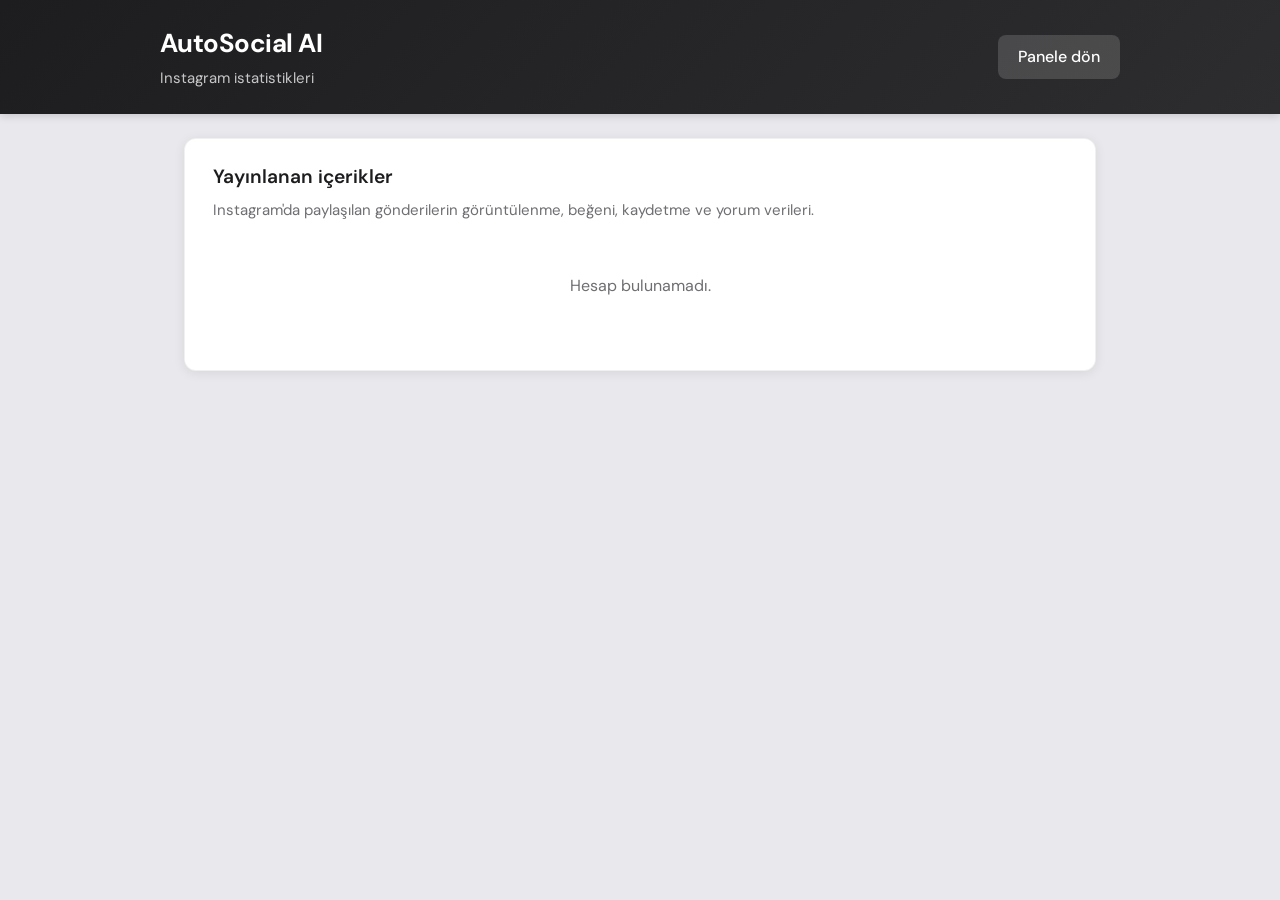
==== frontend/insights.html @ 3171c0b3 "İstatistik paneli" ====
<!DOCTYPE html>
<html lang="tr">
<head>
  <meta charset="UTF-8" />
  <meta name="viewport" content="width=device-width, initial-scale=1.0" />
  <title>Instagram İstatistikleri — AutoSocial AI</title>
  <link rel="preconnect" href="https://fonts.googleapis.com" />
  <link rel="preconnect" href="https://fonts.gstatic.com" crossorigin />
  <link href="https://fonts.googleapis.com/css2?family=DM+Sans:ital,opsz,wght@0,9..40,400;0,9..40,500;0,9..40,600;0,9..40,700&display=swap" rel="stylesheet" />
  <link href="styles.css" rel="stylesheet" />
  <style>
    .insights-header { display: flex; align-items: center; justify-content: space-between; flex-wrap: wrap; gap: 1rem; }
    .insights-header .header-brand .logo { margin: 0 0 0.25rem 0; }
    .insights-list { display: flex; flex-direction: column; gap: 1.5rem; }
    .insight-card { background: var(--surface); border-radius: var(--radius); box-shadow: var(--shadow); border: 1px solid rgba(0,0,0,0.06); overflow: hidden; }
    .insight-card .media-row { display: flex; gap: 1.25rem; padding: 1.25rem; flex-wrap: wrap; }
    .insight-card .media-thumb { width: 160px; height: 160px; object-fit: cover; border-radius: var(--radius-sm); flex-shrink: 0; }
    .insight-card .media-body { flex: 1; min-width: 200px; }
    .insight-card .media-body .caption { color: var(--text-muted); font-size: 0.9375rem; margin: 0 0 0.75rem 0; line-height: 1.5; display: -webkit-box; -webkit-line-clamp: 3; -webkit-box-orient: vertical; overflow: hidden; }
    .insight-card .metrics { display: flex; flex-wrap: wrap; gap: 1rem; margin-bottom: 0.75rem; }
    .insight-card .metric { display: flex; align-items: center; gap: 0.35rem; font-size: 0.875rem; color: var(--text); }
    .insight-card .metric span:first-child { color: var(--text-muted); }
    .insight-card .comments-section { padding: 0 1.25rem 1.25rem; border-top: 1px solid var(--border); padding-top: 1rem; }
    .insight-card .comments-title { font-size: 0.9375rem; font-weight: 600; margin: 0 0 0.5rem 0; }
    .insight-card .comment { font-size: 0.875rem; padding: 0.4rem 0; border-bottom: 1px solid rgba(0,0,0,0.05); }
    .insight-card .comment:last-child { border-bottom: none; }
    .insight-card .comment-username { font-weight: 600; color: var(--text); }
    .insight-card .comment-text { color: var(--text-muted); }
    .insights-empty, .insights-error { text-align: center; padding: 2rem; color: var(--text-muted); }
    .insights-loading { text-align: center; padding: 2rem; }
  </style>
</head>
<body>
  <header class="header">
    <div class="header-inner insights-header">
      <div class="header-brand">
        <h1 class="logo">AutoSocial AI</h1>
        <p class="tagline">Instagram istatistikleri</p>
      </div>
      <a href="/" class="btn btn-nav">Panele dön</a>
    </div>
  </header>

  <main class="main">
    <section class="section">
      <h2 class="section-title">Yayınlanan içerikler</h2>
      <p class="section-desc">Instagram'da paylaşılan gönderilerin görüntülenme, beğeni, kaydetme ve yorum verileri.</p>
      <div id="insights-root">
        <p id="insights-loading" class="insights-loading">Yükleniyor…</p>
        <p id="insights-error" class="insights-error" hidden></p>
        <p id="insights-empty" class="insights-empty" hidden>Henüz yayınlanmış içerik bulunamadı.</p>
        <div id="insights-list" class="insights-list" hidden></div>
      </div>
    </section>
  </main>

  <script>
    (function () {
      const loadingEl = document.getElementById('insights-loading');
      const errorEl = document.getElementById('insights-error');
      const emptyEl = document.getElementById('insights-empty');
      const listEl = document.getElementById('insights-list');

      function hideAll() {
        loadingEl.hidden = true;
        errorEl.hidden = true;
        emptyEl.hidden = true;
        listEl.hidden = true;
      }

      function formatDate(iso) {
        if (!iso) return '—';
        try {
          const d = new Date(iso);
          return d.toLocaleDateString('tr-TR', { day: 'numeric', month: 'short', year: 'numeric', hour: '2-digit', minute: '2-digit' });
        } catch (_) { return iso; }
      }

      function renderMetric(label, value) {
        if (value === undefined || value === null) return '';
        return '<div class="metric"><span>' + label + '</span><span>' + Number(value).toLocaleString('tr-TR') + '</span></div>';
      }

      function renderCard(item) {
        const insights = item.insights || {};
        const comments = item.comments || [];
        const caption = (item.caption || '').trim();
        const mediaUrl = item.media_url || '';
        const timestamp = formatDate(item.timestamp);
        const mediaType = (item.media_type || 'IMAGE').toLowerCase();

        let metricsHtml = '';
        metricsHtml += renderMetric('Görüntülenme', insights.impressions);
        metricsHtml += renderMetric('Erişim', insights.reach);
        metricsHtml += renderMetric('Beğeni', insights.likes);
        metricsHtml += renderMetric('Kaydetme', insights.saved);
        metricsHtml += renderMetric('Yorum', insights.comments);
        if (mediaType === 'stories' || mediaType === 'story') {
          metricsHtml += renderMetric('Yanıt', insights.replies);
        }

        let commentsHtml = '';
        if (comments.length) {
          commentsHtml = '<div class="comments-section"><div class="comments-title">Yorumlar (' + comments.length + ')</div>';
          comments.forEach(function (c) {
            commentsHtml += '<div class="comment"><span class="comment-username">' + (c.username || '—') + '</span> <span class="comment-text">' + (c.text || '').replace(/</g, '&lt;') + '</span></div>';
          });
          commentsHtml += '</div>';
        }

        return '<div class="insight-card">' +
          '<div class="media-row">' +
            (mediaUrl ? '<img class="media-thumb" src="' + mediaUrl.replace(/"/g, '&quot;') + '" alt="" loading="lazy" />' : '') +
            '<div class="media-body">' +
              (caption ? '<p class="caption">' + caption.replace(/</g, '&lt;').substring(0, 200) + (caption.length > 200 ? '…' : '') + '</p>' : '') +
              '<p style="font-size:0.8rem; color: var(--text-muted); margin:0 0 0.5rem 0;">' + timestamp + '</p>' +
              '<div class="metrics">' + (metricsHtml || '<span class="metric">İstatistik alınamadı</span>') + '</div>' +
            '</div>' +
          '</div>' +
          commentsHtml +
          '</div>';
      }

      fetch('/api/instagram/published', { credentials: 'same-origin' })
        .then(function (r) {
          if (!r.ok) throw new Error(r.status === 404 ? 'Hesap bulunamadı.' : r.status === 400 ? 'Token veya kullanıcı ID eksik.' : 'Veri alınamadı.');
          return r.json();
        })
        .then(function (data) {
          hideAll();
          const media = (data && data.media) ? data.media : [];
          if (media.length === 0) {
            emptyEl.hidden = false;
            return;
          }
          listEl.innerHTML = media.map(renderCard).join('');
          listEl.hidden = false;
        })
        .catch(function (err) {
          hideAll();
          errorEl.textContent = err.message || 'Bir hata oluştu.';
          errorEl.hidden = false;
        });
    })();
  </script>
</body>
</html>
---- frontend/styles.css ----
:root {
  --font: "DM Sans", system-ui, sans-serif;
  --bg: #e8e8ed;
  --surface: #ffffff;
  --text: #1d1d1f;
  --text-muted: #6e6e73;
  --primary: #0071e3;
  --primary-hover: #0077ed;
  --border: #d2d2d7;
  --radius: 12px;
  --radius-sm: 8px;
  --shadow: 0 2px 12px rgba(0, 0, 0, 0.08);
  --shadow-hover: 0 4px 20px rgba(0, 0, 0, 0.12);
  --status-draft: #8e8e93;
  --status-approved: #0071e3;
  --status-published: #34c759;
  --status-failed: #ff3b30;
  --header-bg: linear-gradient(135deg, #1d1d1f 0%, #2d2d2f 100%);
}

* {
  box-sizing: border-box;
}

body {
  font-family: var(--font);
  background: var(--bg);
  color: var(--text);
  margin: 0;
  min-height: 100vh;
  line-height: 1.5;
  -webkit-font-smoothing: antialiased;
}

.header {
  background: var(--header-bg);
  border-bottom: none;
  padding: 1.5rem 1.5rem;
  box-shadow: 0 2px 8px rgba(0, 0, 0, 0.15);
}

.header-inner {
  max-width: 960px;
  margin: 0 auto;
  display: flex;
  align-items: center;
  justify-content: space-between;
  gap: 1rem;
  flex-wrap: wrap;
}

.header-brand {
  flex: 0 0 auto;
}

.btn-nav {
  flex-shrink: 0;
  padding: 0.5rem 1rem;
  background: rgba(255, 255, 255, 0.15);
  color: #fff;
  border: 1px solid rgba(255, 255, 255, 0.35);
  border-radius: var(--radius-sm);
  font-size: 0.9375rem;
  font-weight: 500;
  text-decoration: none;
  transition: background 0.2s, border-color 0.2s;
}

.btn-nav:hover {
  background: rgba(255, 255, 255, 0.25);
  border-color: rgba(255, 255, 255, 0.5);
  color: #fff;
}

.logo {
  font-size: 1.625rem;
  font-weight: 700;
  margin: 0 0 0.25rem 0;
  letter-spacing: -0.02em;
  color: #fff;
}

.tagline {
  margin: 0;
  color: rgba(255, 255, 255, 0.75);
  font-size: 0.9375rem;
}

.main {
  max-width: 960px;
  margin: 0 auto;
  padding: 1.5rem 1.5rem 2rem;
}

.section {
  background: var(--surface);
  border-radius: var(--radius);
  box-shadow: var(--shadow);
  border: 1px solid rgba(0, 0, 0, 0.06);
  padding: 1.5rem 1.75rem;
  margin-bottom: 1.5rem;
}

.section-title {
  font-size: 1.2rem;
  font-weight: 600;
  margin: 0 0 0.5rem 0;
  color: var(--text);
}

.section-desc {
  color: var(--text-muted);
  font-size: 0.9375rem;
  margin: 0 0 1.25rem 0;
  line-height: 1.5;
}

.form-generate {
  display: flex;
  flex-wrap: wrap;
  gap: 0.75rem;
  align-items: flex-end;
}

/* Automation form styles */
.form-automation {
  padding-top: 0.5rem;
}
.form-automation .input-grid {
  display: grid;
  grid-template-columns: repeat(3, 1fr);
  gap: 0.75rem;
  align-items: center;
  align-content: start;
}
.form-automation .input-grid label {
  display: flex;
  flex-direction: column;
  gap: 0.25rem;
  font-size: 0.875rem;
  color: var(--text-muted);
}
.form-automation .input-grid .inline {
  display: flex;
  align-items: center;
  gap: 0.5rem;
  font-size: 0.95rem;
  color: var(--text-muted);
}
.form-automation .input-grid input[type="number"],
.form-automation .input-grid select {
  padding: 0.5rem 0.75rem;
  border: 1px solid var(--border);
  border-radius: var(--radius-sm);
  background: var(--surface);
  color: var(--text);
  font: inherit;
}
.form-automation .input-grid input[type="checkbox"] {
  width: auto;
  transform: none;
  margin: 0;
}
.form-automation .message {
  margin-left: 0.75rem;
  display: inline-block;
}

@media (max-width: 800px) {
  .form-automation .input-grid {
    grid-template-columns: 1fr;
  }
  .form-automation .input-grid label {
    flex-direction: column;
  }
}

.form-automation button#btn-automation-save {
  margin-top: 0.5rem;
  min-width: 110px;
}

/* Make all form controls uniform and full width in automation form */
.form-automation .input-grid input[type="text"],
.form-automation .input-grid input[type="number"],
.form-automation .input-grid input[type="time"],
.form-automation .input-grid select,
.form-automation .input-grid textarea {
  width: 100%;
  padding: 0.5rem 0.75rem;
  border: 1px solid var(--border);
  border-radius: var(--radius-sm);
  background: var(--surface);
  color: var(--text);
  font: inherit;
  box-sizing: border-box;
  height: 40px;
}

.form-automation .input-grid input[type="time"] {
  padding-left: 0.5rem;
}

/* Checkbox label alignment */
.form-automation .input-grid label input[type="checkbox"] {
  width: auto;
  margin-right: 0.5rem;
  transform: none;
}

/* Make the 'Sadece taslak üret' label align left on desktop */
.form-automation .input-grid label.checkbox-inline {
  flex-direction: row;
  align-items: center;
  gap: 0.5rem;
}

/* --- Time input visual fixes --- */
.form-automation .input-grid input[type="time"] {
  height: 40px;
  padding: 0 0.6rem;
  border: 1px solid var(--border);
  border-radius: var(--radius-sm);
  background: var(--surface);
  color: var(--text);
  font: inherit;
  box-sizing: border-box;
  line-height: 1;
}

.form-automation .input-grid input[type="time"]::-webkit-calendar-picker-indicator {
  opacity: 0.9;
  filter: grayscale(0.2);
  right: 8px;
}

.form-automation .input-grid label {
  min-height: 40px;
  justify-content: center;
}

/* list item style for automation times */
.automation-time-item span {
  font-size: 14px;
  color: var(--text);
}

/* small responsive tweaks for automation panels */
#automation-daily-panel, #automation-weekly-panel {
  display: block;
}

@media (max-width: 720px) {
  .form-automation .input-grid {
    grid-template-columns: 1fr;
  }
  #automation-daily-panel, #automation-weekly-panel {
    margin-top: 0.5rem;
  }
}

/* Improved time input and buttons for automation panels */
.automation-dynamic input[type="time"],
#automation-weekday {
  height: 40px;
  padding: 0 0.6rem;
  border: 1px solid var(--border);
  border-radius: 8px;
  background: var(--surface);
  color: var(--text);
  font: inherit;
  box-sizing: border-box;
  min-width: 140px;
}

.automation-dynamic .btn {
  height: 40px;
  padding: 0 12px;
  border-radius: 8px;
}

.automation-time-item {
  display: flex;
  justify-content: space-between;
  align-items: center;
  padding: 0.45rem 0.6rem;
  border: 1px solid var(--border);
  border-radius: 8px;
  background: var(--surface);
  margin-bottom: 0.4rem;
}

.automation-time-item button.btn-remove {
  min-width: 68px;
  height: 32px;
  padding: 0 8px;
}

.automation-dynamic input[type="time"]::-webkit-calendar-picker-indicator {
  right: 10px;
  opacity: 0.95;
}

.automation-time-item .time-label {
  flex: 0 0 auto;
  margin-right: 0.5rem;
  font-weight: 600;
}
.automation-time-item .time-countdown {
  flex: 1 1 auto;
  text-align: left;
  color: var(--text-muted);
  font-size: 0.95rem;
}


.input-wrap {
  flex: 1;
  min-width: 200px;
}

.input-wrap label {
  display: block;
  font-size: 0.8125rem;
  font-weight: 500;
  color: var(--text-muted);
  margin-bottom: 0.375rem;
}

.input-wrap input {
  width: 100%;
  padding: 0.625rem 0.875rem;
  font: inherit;
  font-size: 1rem;
  border: 1px solid var(--border);
  border-radius: var(--radius-sm);
  background: var(--surface);
  color: var(--text);
}

.input-wrap input:focus {
  outline: none;
  border-color: var(--primary);
  box-shadow: 0 0 0 3px rgba(0, 113, 227, 0.15);
}

.input-wrap input::placeholder {
  color: var(--text-muted);
}

/* Make textarea match input styles and auto-resize */
.input-wrap textarea {
  width: 100%;
  padding: 0.625rem 0.875rem;
  font: inherit;
  font-size: 1rem;
  border: 1px solid var(--border);
  border-radius: var(--radius-sm);
  background: var(--surface);
  color: var(--text);
  resize: none;
  min-height: 48px;
  line-height: 1.4;
  overflow: hidden;
}

.input-wrap textarea:focus {
  outline: none;
  border-color: var(--primary);
  box-shadow: 0 0 0 3px rgba(0, 113, 227, 0.15);
}

.input-wrap textarea::placeholder {
  color: var(--text-muted);
}

.btn {
  display: inline-flex;
  align-items: center;
  justify-content: center;
  padding: 0.625rem 1.25rem;
  font: inherit;
  font-size: 1rem;
  font-weight: 500;
  border: none;
  border-radius: var(--radius-sm);
  cursor: pointer;
  transition: background 0.2s, transform 0.1s;
  min-width: 7rem;
}

.btn:disabled {
  opacity: 0.7;
  cursor: not-allowed;
}

.btn-primary {
  background: var(--primary);
  color: #fff;
}

.btn-primary:hover:not(:disabled) {
  background: var(--primary-hover);
}

/* Yükleme sırasında sadece "Üretiliyor…" görünsün */
.btn-label {
  display: inline-block;
}

.btn-primary .btn-loading {
  display: none;
}

.btn-primary.loading .btn-text {
  display: none;
}

.btn-primary.loading .btn-loading {
  display: inline;
}

.btn-secondary {
  background: var(--bg);
  color: var(--text);
  border: 1px solid var(--border);
}

.btn-secondary:hover:not(:disabled) {
  background: #e8e8ed;
}

.btn-success {
  background: var(--status-published);
  color: #fff;
}

.btn-success:hover:not(:disabled) {
  filter: brightness(1.05);
}

.btn-danger {
  background: var(--status-failed);
  color: #fff;
}

.btn-danger:hover:not(:disabled) {
  filter: brightness(1.1);
}

.message {
  margin-top: 1rem;
  padding: 0.75rem 1rem;
  border-radius: var(--radius-sm);
  font-size: 0.9375rem;
}

.message.success {
  background: rgba(52, 199, 89, 0.12);
  color: #248a3d;
}

.message.error {
  background: rgba(255, 59, 48, 0.1);
  color: #c62828;
}

.section-head {
  display: flex;
  flex-wrap: wrap;
  align-items: center;
  justify-content: space-between;
  gap: 1rem;
  margin-bottom: 1rem;
}

.section-head .section-title {
  margin: 0;
}

.filter-tabs {
  display: flex;
  gap: 0.25rem;
}

.filter-tabs .tab {
  padding: 0.5rem 0.875rem;
  font: inherit;
  font-size: 0.875rem;
  font-weight: 500;
  border: 1px solid var(--border);
  border-radius: var(--radius-sm);
  background: var(--surface);
  color: var(--text-muted);
  cursor: pointer;
  transition: background 0.2s, color 0.2s, border-color 0.2s;
}

.filter-tabs .tab:hover {
  color: var(--text);
  border-color: var(--text-muted);
}

.filter-tabs .tab.active {
  background: var(--primary);
  color: #fff;
  border-color: var(--primary);
}

.posts-list {
  min-height: 120px;
}

.empty-state {
  color: var(--text-muted);
  font-size: 0.9375rem;
  margin: 0;
  padding: 1.5rem;
  text-align: center;
}

.posts-cards {
  display: grid;
  gap: 1rem;
}

.post-card {
  display: grid;
  grid-template-columns: 120px 1fr auto;
  gap: 1rem;
  align-items: start;
  padding: 1rem;
  border: 1px solid var(--border);
  border-radius: var(--radius);
  background: var(--surface);
  transition: box-shadow 0.2s;
}

.post-card:hover {
  box-shadow: var(--shadow-hover);
}

@media (max-width: 640px) {
  .post-card {
    grid-template-columns: 1fr;
  }
}

.post-card-thumb {
  width: 120px;
  height: 120px;
  border-radius: var(--radius-sm);
  object-fit: cover;
  background: var(--bg);
}

.post-card-body {
  min-width: 0;
}

.post-card-meta {
  display: flex;
  flex-wrap: wrap;
  align-items: center;
  gap: 0.5rem;
  margin-bottom: 0.5rem;
}

.badge {
  display: inline-block;
  padding: 0.25rem 0.5rem;
  font-size: 0.75rem;
  font-weight: 500;
  border-radius: 6px;
}

.badge-draft {
  background: rgba(142, 142, 147, 0.2);
  color: var(--status-draft);
}

.badge-approved {
  background: rgba(0, 113, 227, 0.12);
  color: var(--status-approved);
}

.badge-published {
  background: rgba(52, 199, 89, 0.15);
  color: var(--status-published);
}

.badge-failed {
  background: rgba(255, 59, 48, 0.12);
  color: var(--status-failed);
}

.post-card-date {
  font-size: 0.8125rem;
  color: var(--text-muted);
}

.post-card-caption {
  font-size: 0.9375rem;
  color: var(--text);
  margin: 0 0 0.5rem 0;
  display: -webkit-box;
  -webkit-line-clamp: 2;
  line-clamp: 2;
  -webkit-box-orient: vertical;
  overflow: hidden;
}

.post-card-actions {
  display: flex;
  flex-wrap: wrap;
  gap: 0.5rem;
  align-items: flex-start;
}

.modal {
  position: fixed;
  inset: 0;
  z-index: 100;
  display: flex;
  align-items: center;
  justify-content: center;
  padding: 1rem;
}

.modal[hidden] {
  display: none;
}

.modal-backdrop {
  position: absolute;
  inset: 0;
  background: rgba(0, 0, 0, 0.4);
  cursor: pointer;
}

.modal-panel {
  position: relative;
  width: 100%;
  max-width: 520px;
  max-height: 90vh;
  background: var(--surface);
  border-radius: var(--radius);
  box-shadow: 0 20px 60px rgba(0, 0, 0, 0.2);
  overflow: hidden;
  display: flex;
  flex-direction: column;
}

.modal-header {
  display: flex;
  align-items: center;
  justify-content: space-between;
  padding: 1rem 1.25rem;
  border-bottom: 1px solid var(--border);
}

.modal-title {
  font-size: 1.125rem;
  font-weight: 600;
  margin: 0;
}

.modal-close {
  width: 2rem;
  height: 2rem;
  padding: 0;
  border: none;
  background: none;
  font-size: 1.5rem;
  line-height: 1;
  color: var(--text-muted);
  cursor: pointer;
  border-radius: var(--radius-sm);
}

.modal-close:hover {
  background: var(--bg);
  color: var(--text);
}

.modal-body {
  padding: 1.25rem;
  overflow-y: auto;
}

.modal-body .caption-full {
  white-space: pre-wrap;
  word-break: break-word;
  font-size: 0.9375rem;
  margin: 0 0 1rem 0;
}

.modal-body .image-prompt {
  font-size: 0.8125rem;
  color: var(--text-muted);
  margin: 0;
}

.modal-body img {
  width: 100%;
  border-radius: var(--radius-sm);
  margin-bottom: 1rem;
}

.modal-body .meta-line {
  font-size: 0.8125rem;
  color: var(--text-muted);
  margin: 0.25rem 0;
}
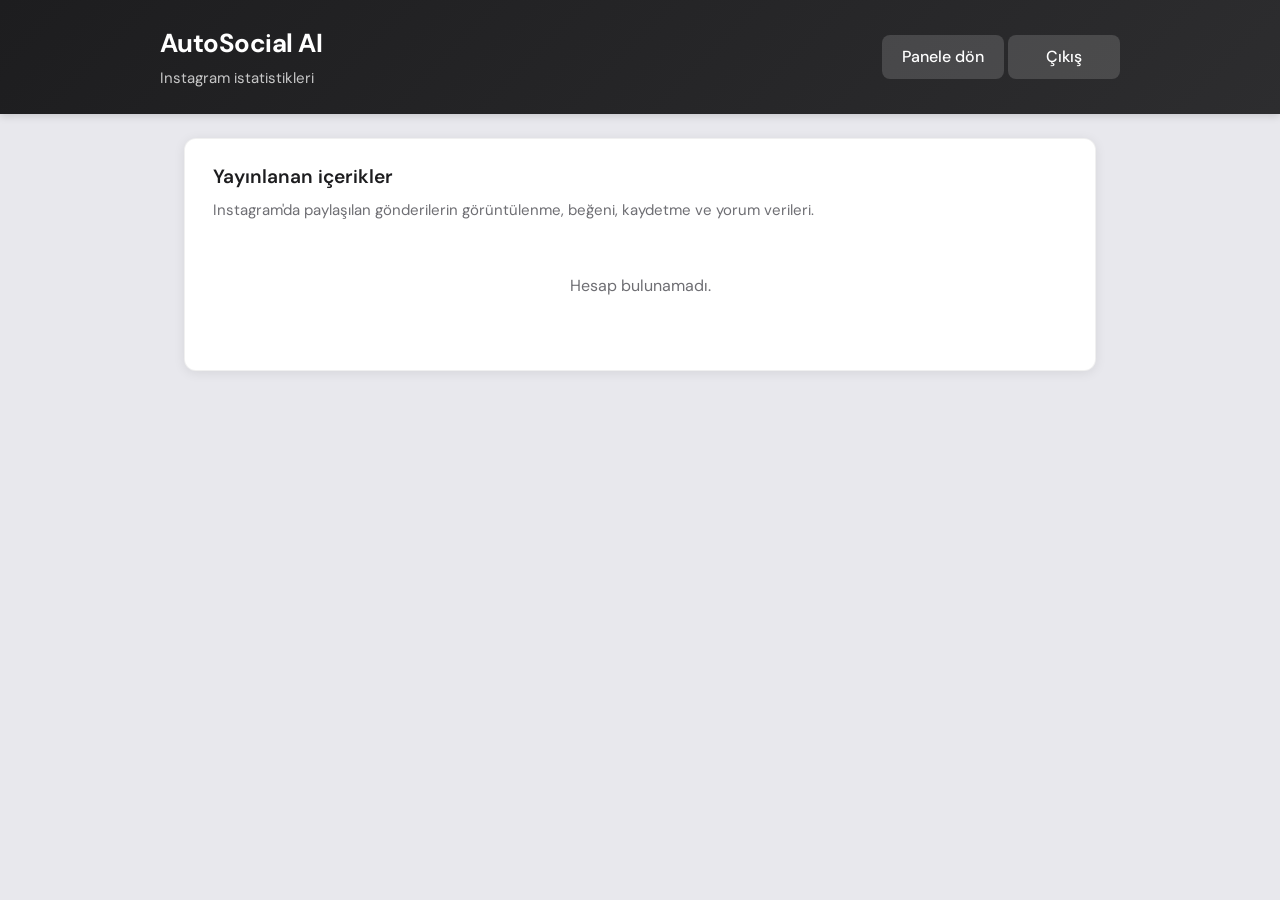
==== commit 13c6293f: "Add authentication, settings page, and content uniqueness/engagement services - Auth: JWT access/ref" ====
--- a/frontend/insights.html
+++ b/frontend/insights.html
@@ -37,7 +37,10 @@
         <h1 class="logo">AutoSocial AI</h1>
         <p class="tagline">Instagram istatistikleri</p>
       </div>
-      <a href="/" class="btn btn-nav">Panele dön</a>
+      <div>
+        <a href="/" class="btn btn-nav">Panele dön</a>
+        <button type="button" id="btn-logout" class="btn btn-nav" title="Çıkış">Çıkış</button>
+      </div>
     </div>
   </header>
 
@@ -54,6 +57,13 @@
     </section>
   </main>
 
+  <script src="/auth.js"></script>
+  <script>
+    if (window.AuthAPI && window.AuthAPI.requireAuth()) {
+      const lo = document.getElementById("btn-logout");
+      if (lo) lo.addEventListener("click", function () { window.AuthAPI.logout(); });
+    }
+  </script>
   <script>
     (function () {
       const loadingEl = document.getElementById('insights-loading');
@@ -90,7 +100,8 @@
         const mediaType = (item.media_type || 'IMAGE').toLowerCase();
 
         let metricsHtml = '';
-        metricsHtml += renderMetric('Görüntülenme', insights.impressions);
+        // Graph API v22+ prefers `views`; older media may still have `impressions`
+        metricsHtml += renderMetric('Görüntülenme', (insights.views !== undefined && insights.views !== null) ? insights.views : insights.impressions);
         metricsHtml += renderMetric('Erişim', insights.reach);
         metricsHtml += renderMetric('Beğeni', insights.likes);
         metricsHtml += renderMetric('Kaydetme', insights.saved);
@@ -121,7 +132,10 @@
           '</div>';
       }
 
-      fetch('/api/instagram/published', { credentials: 'same-origin' })
+      const controller = new AbortController();
+      const timeout = setTimeout(function () { controller.abort(); }, 5000);
+
+      fetch('/api/instagram/analytics-cache', { credentials: 'same-origin', signal: controller.signal })
         .then(function (r) {
           if (!r.ok) throw new Error(r.status === 404 ? 'Hesap bulunamadı.' : r.status === 400 ? 'Token veya kullanıcı ID eksik.' : 'Veri alınamadı.');
           return r.json();
@@ -138,8 +152,13 @@
         })
         .catch(function (err) {
           hideAll();
-          errorEl.textContent = err.message || 'Bir hata oluştu.';
+          errorEl.textContent = (err && err.name === 'AbortError')
+            ? 'Cache yanıtı gecikti (timeout). Sunucu loglarını kontrol edin.'
+            : (err.message || 'Bir hata oluştu.');
           errorEl.hidden = false;
+        })
+        .finally(function () {
+          clearTimeout(timeout);
         });
     })();
   </script>
--- a/frontend/styles.css
+++ b/frontend/styles.css
@@ -22,6 +22,10 @@
   box-sizing: border-box;
 }
 
+html {
+  height: 100%;
+}
+
 body {
   font-family: var(--font);
   background: var(--bg);
@@ -30,6 +34,26 @@
   min-height: 100vh;
   line-height: 1.5;
   -webkit-font-smoothing: antialiased;
+}
+
+/* Tam ekran panel: sayfa kaydırması yok; gönderiler kendi alanında kayar */
+body.app-layout {
+  height: 100%;
+  max-height: 100vh;
+  max-height: 100dvh;
+  overflow: hidden;
+  display: flex;
+  flex-direction: column;
+}
+
+body.app-layout .header {
+  flex-shrink: 0;
+}
+
+body.app-layout .header-inner {
+  max-width: none;
+  margin: 0;
+  width: 100%;
 }
 
 .header {
@@ -51,6 +75,58 @@
 
 .header-brand {
   flex: 0 0 auto;
+}
+
+.header-actions {
+  display: flex;
+  align-items: center;
+  gap: 0.5rem;
+  flex-wrap: wrap;
+  position: relative;
+}
+
+.account-switcher {
+  position: relative;
+}
+
+.account-dropdown {
+  position: absolute;
+  top: calc(100% + 0.4rem);
+  right: 0;
+  min-width: 240px;
+  background: #1f1f23;
+  border: 1px solid rgba(255, 255, 255, 0.15);
+  border-radius: var(--radius-sm);
+  box-shadow: 0 12px 30px rgba(0, 0, 0, 0.35);
+  z-index: 30;
+  padding: 0.3rem;
+}
+
+.account-dropdown button {
+  width: 100%;
+  border: none;
+  background: transparent;
+  color: #fff;
+  text-align: left;
+  padding: 0.5rem 0.6rem;
+  border-radius: 6px;
+  cursor: pointer;
+  font: inherit;
+}
+
+.account-dropdown button:hover {
+  background: rgba(255, 255, 255, 0.12);
+}
+
+.account-dropdown-divider {
+  height: 1px;
+  background: rgba(255, 255, 255, 0.15);
+  margin: 0.35rem 0;
+}
+
+.account-dropdown .account-add-btn {
+  color: #8ec5ff;
+  font-weight: 600;
 }
 
 .btn-nav {
@@ -90,6 +166,126 @@
   max-width: 960px;
   margin: 0 auto;
   padding: 1.5rem 1.5rem 2rem;
+}
+
+.main.main-dashboard {
+  flex: 1 1 auto;
+  min-height: 0;
+  width: 100%;
+  max-width: none;
+  margin: 0;
+  overflow: hidden;
+  display: grid;
+  grid-template-columns: minmax(0, 1fr) minmax(340px, 1fr);
+  grid-template-rows: auto minmax(0, 1fr);
+  gap: 0.75rem;
+  align-items: stretch;
+  padding: 1rem 1.5rem 1rem;
+  margin-bottom: 0;
+}
+
+.main.main-dashboard .section {
+  margin-bottom: 0;
+}
+
+/* Sol: yeni içerik (üst) + otomasyon (alt, taşarsa iç scroll) */
+.main.main-dashboard .section-generate {
+  grid-column: 1;
+  grid-row: 1;
+  align-self: start;
+}
+
+.main.main-dashboard .section-automation {
+  grid-column: 1;
+  grid-row: 2;
+  min-height: 120px;
+  overflow-y: auto;
+  overscroll-behavior: contain;
+  display: flex;
+  flex-direction: column;
+}
+
+/* Sağ: gönderiler tam yükseklik, liste iç scroll */
+.main.main-dashboard .section-posts {
+  grid-column: 2;
+  grid-row: 1 / span 2;
+  min-height: 0;
+  display: flex;
+  flex-direction: column;
+  overflow: hidden;
+}
+
+.main.main-dashboard .section-posts .section-head {
+  flex: 0 0 auto;
+  margin-bottom: 0.75rem;
+}
+
+.main.main-dashboard .posts-list {
+  flex: 1 1 auto;
+  min-height: 0;
+  overflow-y: auto;
+  overscroll-behavior: contain;
+  -webkit-overflow-scrolling: touch;
+  padding-right: 0.25rem;
+  margin-right: -0.25rem;
+}
+
+@media (max-width: 900px) {
+  .main.main-dashboard {
+    grid-template-columns: 1fr;
+    grid-template-rows: auto auto minmax(220px, 45vh);
+    max-width: none;
+  }
+
+  .main.main-dashboard .section-generate {
+    grid-column: 1;
+    grid-row: 1;
+  }
+
+  .main.main-dashboard .section-automation {
+    grid-column: 1;
+    grid-row: 2;
+  }
+
+  .main.main-dashboard .section-posts {
+    grid-column: 1;
+    grid-row: 3;
+  }
+}
+
+@media (max-width: 720px) {
+  body.app-layout {
+    height: auto;
+    max-height: none;
+    overflow: auto;
+  }
+
+  body.app-layout .main.main-dashboard {
+    flex: none;
+    min-height: auto;
+    overflow: visible;
+    display: block;
+    padding: 1.25rem 1.25rem 2rem;
+    gap: unset;
+  }
+
+  body.app-layout .main.main-dashboard .section {
+    margin-bottom: 1.25rem;
+  }
+
+  body.app-layout .main.main-dashboard .section-automation,
+  body.app-layout .main.main-dashboard .section-posts {
+    min-height: auto;
+    overflow: visible;
+    display: block;
+  }
+
+  body.app-layout .main.main-dashboard .posts-list {
+    overflow: visible;
+    min-height: 120px;
+    padding-right: 0;
+    margin-right: 0;
+  }
 }
 
 .section {
@@ -101,6 +297,10 @@
   margin-bottom: 1.5rem;
 }
 
+.section.section-automation {
+  padding: 1.1rem 1.2rem;
+}
+
 .section-title {
   font-size: 1.2rem;
   font-weight: 600;
@@ -133,6 +333,47 @@
   align-items: center;
   align-content: start;
 }
+
+/* Otomasyon üst satır: üç hücre eşit genişlik, Frekans metni seçiciyle yan yana */
+.section-automation .form-automation .input-grid.automation-top-controls {
+  display: flex;
+  flex-wrap: wrap;
+  align-items: center;
+  width: 100%;
+  gap: 0.4rem 0.65rem;
+}
+
+.section-automation .form-automation .input-grid.automation-top-controls > .automation-control-cell {
+  flex: 1 1 0;
+  min-width: min(100%, 11rem);
+  display: flex;
+  flex-direction: row;
+  align-items: center;
+  justify-content: center;
+  gap: 0.4rem;
+  min-height: auto;
+  font-size: 0.875rem;
+  color: var(--text-muted);
+}
+
+.section-automation .form-automation .input-grid.automation-top-controls > .automation-control-cell .automation-freq-text {
+  flex-shrink: 0;
+  font: inherit;
+  color: inherit;
+}
+
+.section-automation .form-automation .input-grid.automation-top-controls > .automation-freq-inline {
+  gap: 0.45rem;
+}
+
+.section-automation .form-automation .input-grid.automation-top-controls select {
+  flex: 1 1 auto;
+  width: auto;
+  min-width: 6.5rem;
+  max-width: 100%;
+  height: 40px;
+}
+
 .form-automation .input-grid label {
   display: flex;
   flex-direction: column;
@@ -173,6 +414,23 @@
   .form-automation .input-grid label {
     flex-direction: column;
   }
+
+  .section-automation .form-automation .input-grid.automation-top-controls {
+    flex-direction: column;
+    align-items: stretch;
+  }
+
+  .section-automation .form-automation .input-grid.automation-top-controls > .automation-control-cell {
+    flex: 1 1 auto;
+    justify-content: flex-start;
+    min-width: 0;
+  }
+
+  .section-automation .form-automation .input-grid.automation-top-controls select {
+    max-width: none;
+    flex: 0 1 auto;
+    width: 100%;
+  }
 }
 
 .form-automation button#btn-automation-save {
@@ -184,6 +442,7 @@
 .form-automation .input-grid input[type="text"],
 .form-automation .input-grid input[type="number"],
 .form-automation .input-grid input[type="time"],
+.form-automation .input-grid input[type="password"],
 .form-automation .input-grid select,
 .form-automation .input-grid textarea {
   width: 100%;
@@ -237,6 +496,94 @@
 .form-automation .input-grid label {
   min-height: 40px;
   justify-content: center;
+}
+
+.section-automation .section-title {
+  margin-bottom: 0.35rem;
+}
+
+.section-automation .section-desc {
+  margin-bottom: 0.6rem;
+  font-size: 0.9rem;
+  line-height: 1.45;
+}
+
+.section-automation .form-automation {
+  padding-top: 0;
+}
+
+.automation-panel-block {
+  margin-top: 0.45rem;
+}
+
+.automation-subheading {
+  display: block;
+  font-weight: 600;
+  margin-bottom: 0.3rem;
+  font-size: 0.8125rem;
+  color: var(--text);
+}
+
+.automation-add-row {
+  display: flex;
+  flex-wrap: wrap;
+  gap: 0.35rem;
+  align-items: center;
+}
+
+.automation-time-list {
+  margin-top: 0.35rem;
+}
+
+.automation-save-row {
+  margin-top: 0.5rem;
+  display: flex;
+  flex-wrap: wrap;
+  align-items: center;
+  gap: 0.45rem;
+}
+
+.automation-save-row .message {
+  margin-top: 0;
+}
+
+.automation-save-row #btn-automation-save {
+  margin-top: 0;
+}
+
+.automation-topics {
+  margin-top: 0.75rem;
+  padding-top: 0.6rem;
+  border-top: 1px solid var(--border);
+  font-size: 0.85rem;
+  color: var(--text-muted);
+}
+
+.automation-topics > p {
+  margin: 0 0 0.35rem 0;
+  line-height: 1.45;
+}
+
+.automation-topics ul {
+  margin: 0;
+  padding-left: 1.1rem;
+}
+
+.automation-check-label {
+  display: inline-flex;
+  align-items: center;
+  gap: 0.25rem;
+  margin: 0;
+  color: var(--text-muted);
+  font-size: 0.8125rem;
+  line-height: 1.2;
+  cursor: pointer;
+}
+
+.automation-check-label input[type="checkbox"] {
+  margin: 0;
+  width: auto;
+  flex-shrink: 0;
 }
 
 /* list item style for automation times */
@@ -281,19 +628,38 @@
 
 .automation-time-item {
   display: flex;
-  justify-content: space-between;
-  align-items: center;
-  padding: 0.45rem 0.6rem;
+  flex-wrap: wrap;
+  align-items: center;
+  gap: 0.3rem 0.45rem;
+  padding: 0.4rem 0.55rem;
   border: 1px solid var(--border);
   border-radius: 8px;
   background: var(--surface);
-  margin-bottom: 0.4rem;
+  margin-bottom: 0.35rem;
+}
+
+.automation-time-item-checks {
+  display: flex;
+  flex-wrap: wrap;
+  align-items: center;
+  gap: 0.15rem 0.35rem;
+  flex: 1 1 10rem;
+  min-width: 0;
+}
+
+.automation-time-item-actions {
+  display: flex;
+  align-items: center;
+  gap: 0.35rem;
+  flex: 0 0 auto;
+  margin-left: auto;
 }
 
 .automation-time-item button.btn-remove {
-  min-width: 68px;
-  height: 32px;
-  padding: 0 8px;
+  min-width: 64px;
+  height: 30px;
+  padding: 0 7px;
+  font-size: 0.8125rem;
 }
 
 .automation-dynamic input[type="time"]::-webkit-calendar-picker-indicator {
@@ -303,14 +669,19 @@
 
 .automation-time-item .time-label {
   flex: 0 0 auto;
-  margin-right: 0.5rem;
+  margin-right: 0;
   font-weight: 600;
-}
+  font-size: 0.875rem;
+}
+
 .automation-time-item .time-countdown {
-  flex: 1 1 auto;
-  text-align: left;
-  color: var(--text-muted);
-  font-size: 0.95rem;
+  flex: 0 0 auto;
+  min-width: 4.25rem;
+  text-align: right;
+  color: var(--text-muted);
+  font-size: 0.78rem;
+  font-variant-numeric: tabular-nums;
+  white-space: nowrap;
 }
 
 
